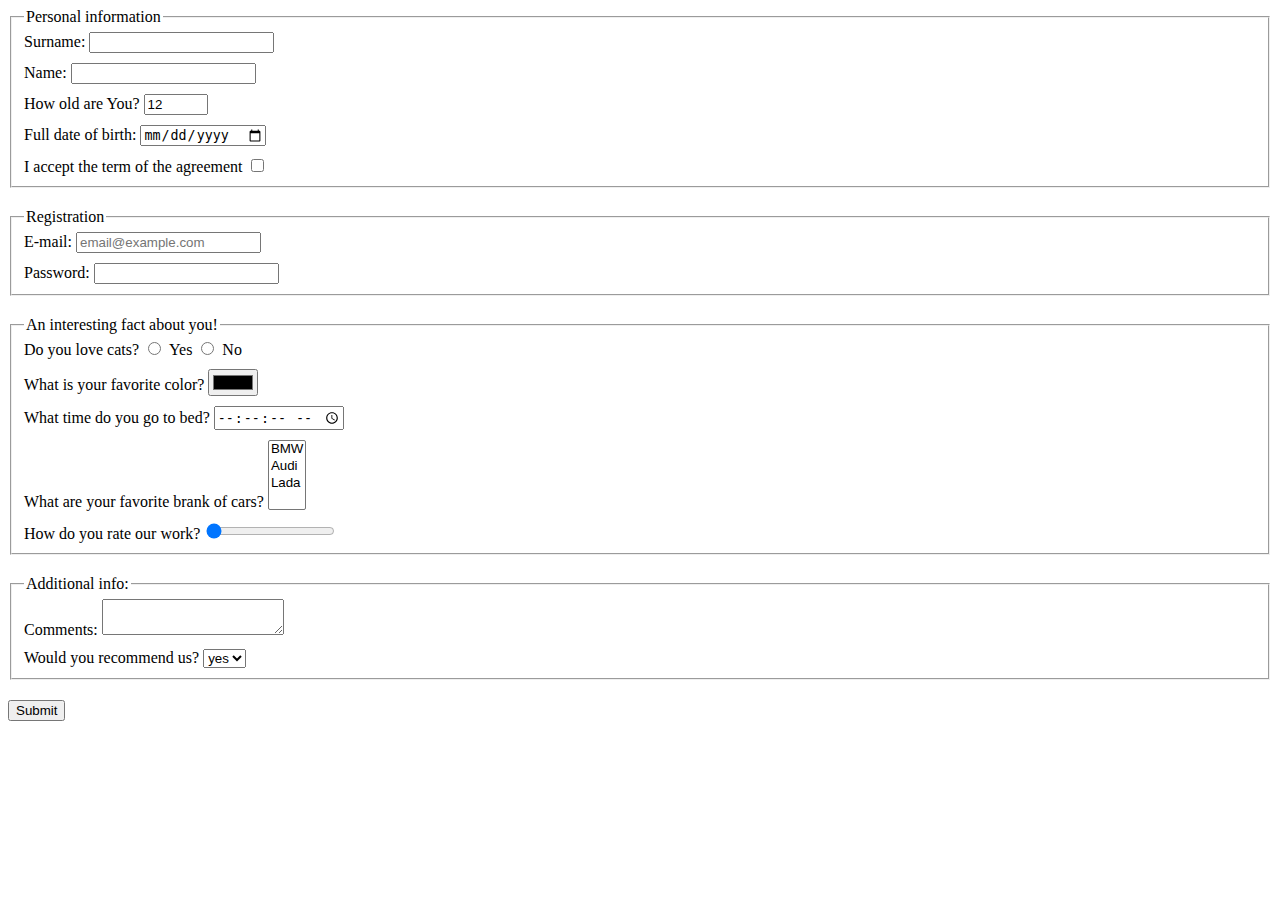
==== src/index.html @ 3f5eaa50 "Added a form and style it" ====
<!doctype html>
<html lang="en">
  <head>
    <meta charset="UTF-8">
    <meta
      name="viewport"
      content="width=device-width, user-scalable=no, initial-scale=1.0, maximum-scale=1.0, minimum-scale=1.0"
    >
    <meta http-equiv="X-UA-Compatible" content="ie=edge">
    <title>HTML Form</title>
    <link rel="stylesheet" href="./style.css">
  </head>
  <body>
    <form 
  action="https://mate-academy-form-lesson.herokuapp.com/create-application" 
  method="post"
  onsubmit="onSubmit()"
 >
      <!-- Personal info block -->
      <fieldset>
        <legend>Personal information</legend>
        <label for="surname">
          Surname:
          <input 
          type="text" 
          name="surname" 
          id="surname"
          autocomplete="off"
          minlength="2"
          maxlength="20"
          >
        </label>
        <label for="name">
          Name:
          <input 
          type="text" 
          name="name" 
          id="name"
          autocomplete="off"
          minlength="2"
          maxlength="20"
          >
        </label>
        <label for="age">
          How old are You?
          <input 
          type="number" 
          name="age" 
          id="age" 
          value="12"
          min="10"
          max="100"
          >
        </label>
        <label for="birth">
          Full date of birth:
          <input 
          type="date" 
          name="birth" 
          id="birth"
          
          >
        </label>
        <label for="terms-of-agreement">
          I accept the term of the agreement
          <input 
          type="checkbox" 
          name="terms-of-agreement" 
          id="terms-of-agreement"
          required
          >
        </label>
      </fieldset>
      <!-- Registration block -->
      <fieldset>
        <legend>Registration</legend>
        <label for="email">
          E-mail:
          <input 
          type="email" 
          name="email" 
          id="email" 
          placeholder="email@example.com"
          required
          >
        </label>
        <label for="password">
          Password:
          <input 
          type="password" 
          name="password" 
          id="password"
          required
          >
        </label>
      </fieldset>
      <!--Interesting facts block -->
      <fieldset>
        <legend>An interesting fact about you!</legend>
        <label for="cats">     
          Do you love cats?
          <input 
          type="radio" 
          name="cats" 
          value="yes" 
          id="cats-yes"
          ><label for="cats-yes" class="radio">Yes</label>
          <input 
          type="radio" 
          name="cats" 
          value="no" 
          id="cats-no"
          ><label for="cats-no" class="radio">No</label>
        </label>
        <label for="color">
          What is your favorite color?
          <input type="color" name="color" id="color">
        </label>
        <label for="bed-time">
          What time do you go to bed?
          <input 
          type="time" 
          name="bed-time" 
          id="bed-time"
          step="2"
          >
        </label>
        <label for="favorite-brand-of-cars">
          What are your favorite brank of cars?
          <select 
          name="favorite-brand-of-cars" 
          id="favorite-brand-of-cars"
          multiple>
            <option>BMW</option>
            <option>Audi</option>
            <option>Lada</option>
          </select>
        </label>
        <label for="rate-our-work">
          How do you rate our work?
          <input 
          type="range" 
          id="rate-or-work" 
          name="rate"
          value="0"
          >
        </label>
      </fieldset>
      <!-- Additional block -->
      <fieldset>
        <legend>Additional info:</legend>
        <label for="comments">
          Comments:
          <textarea 
          name="comments" 
          id="comments" 
          cols="20" 
          rows="2"
          ></textarea>
        </label>
        <label for="recommend-us">
          Would you recommend us?
          <select 
          name="recommend-us" 
          id="recommend-us"
          >
            <option value="yes">yes</option>
            <option value="yes">no</option>
          </select>
        </label>
      </fieldset>
      <button type="submit">Submit</button>
    </form>

    <script type="text/javascript" src="./main.js"></script>
  </body>
</html>
---- src/style.css ----
fieldset {
  margin-bottom: 20px;
}

label {
  display: block;
}

label:not(:last-of-type) {
  margin-bottom: 10px;
}

label .radio {
  display: inline-block;
  padding-left: 5px;
  margin: 0;
}
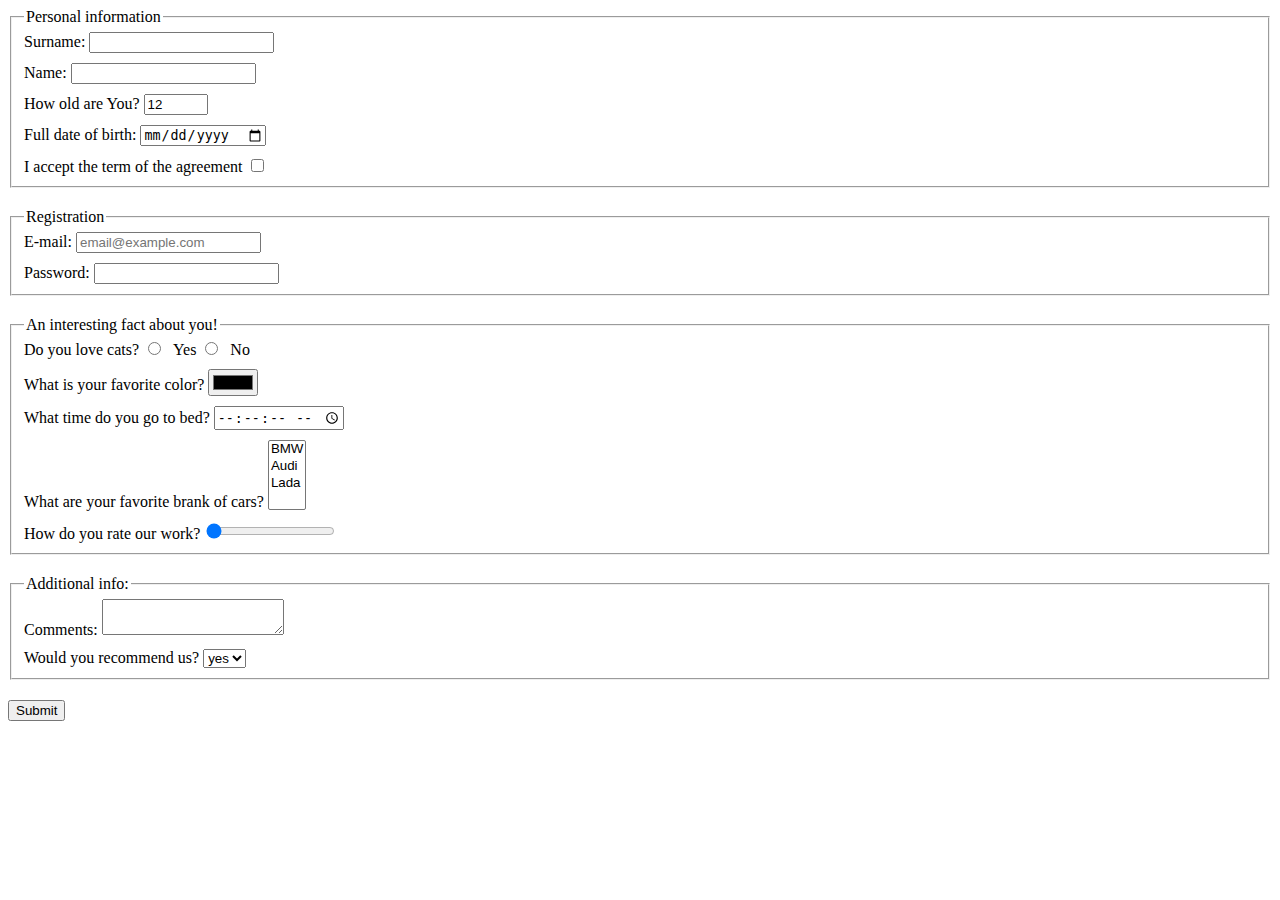
==== commit 9d9877df: "Fixed indentations" ====
--- a/src/index.html
+++ b/src/index.html
@@ -12,62 +12,61 @@
   </head>
   <body>
     <form 
-  action="https://mate-academy-form-lesson.herokuapp.com/create-application" 
-  method="post"
-  onsubmit="onSubmit()"
- >
+      action="https://mate-academy-form-lesson.herokuapp.com/create-application" 
+      method="post"
+      onsubmit="onSubmit()"
+    >
       <!-- Personal info block -->
       <fieldset>
         <legend>Personal information</legend>
         <label for="surname">
           Surname:
           <input 
-          type="text" 
-          name="surname" 
-          id="surname"
-          autocomplete="off"
-          minlength="2"
-          maxlength="20"
+            type="text" 
+            name="surname" 
+            id="surname"
+            autocomplete="off"
+            minlength="2"
+            maxlength="20"
           >
         </label>
         <label for="name">
           Name:
           <input 
-          type="text" 
-          name="name" 
-          id="name"
-          autocomplete="off"
-          minlength="2"
-          maxlength="20"
+            type="text" 
+            name="name" 
+            id="name"
+            autocomplete="off"
+            minlength="2"
+            maxlength="20"
           >
         </label>
         <label for="age">
           How old are You?
           <input 
-          type="number" 
-          name="age" 
-          id="age" 
-          value="12"
-          min="10"
-          max="100"
+            type="number" 
+            name="age" 
+            id="age" 
+            value="12"
+            min="10"
+            max="100"
           >
         </label>
         <label for="birth">
           Full date of birth:
           <input 
-          type="date" 
-          name="birth" 
-          id="birth"
-          
+            type="date" 
+            name="birth" 
+            id="birth"
           >
         </label>
         <label for="terms-of-agreement">
           I accept the term of the agreement
           <input 
-          type="checkbox" 
-          name="terms-of-agreement" 
-          id="terms-of-agreement"
-          required
+            type="checkbox" 
+            name="terms-of-agreement" 
+            id="terms-of-agreement"
+            required
           >
         </label>
       </fieldset>
@@ -77,20 +76,20 @@
         <label for="email">
           E-mail:
           <input 
-          type="email" 
-          name="email" 
-          id="email" 
-          placeholder="email@example.com"
-          required
+            type="email" 
+            name="email" 
+            id="email" 
+            placeholder="email@example.com"
+            required
           >
         </label>
         <label for="password">
           Password:
           <input 
-          type="password" 
-          name="password" 
-          id="password"
-          required
+            type="password" 
+            name="password" 
+            id="password"
+            required
           >
         </label>
       </fieldset>
@@ -100,17 +99,19 @@
         <label for="cats">     
           Do you love cats?
           <input 
-          type="radio" 
-          name="cats" 
-          value="yes" 
-          id="cats-yes"
-          ><label for="cats-yes" class="radio">Yes</label>
+            type="radio" 
+            name="cats" 
+            value="yes" 
+            id="cats-yes"
+          >
+          <label for="cats-yes" class="radio">Yes</label>
           <input 
-          type="radio" 
-          name="cats" 
-          value="no" 
-          id="cats-no"
-          ><label for="cats-no" class="radio">No</label>
+            type="radio" 
+            name="cats" 
+            value="no" 
+            id="cats-no"
+          >
+          <label for="cats-no" class="radio">No</label>
         </label>
         <label for="color">
           What is your favorite color?
@@ -119,18 +120,19 @@
         <label for="bed-time">
           What time do you go to bed?
           <input 
-          type="time" 
-          name="bed-time" 
-          id="bed-time"
-          step="2"
+            type="time" 
+            name="bed-time" 
+            id="bed-time"
+            step="2"
           >
         </label>
         <label for="favorite-brand-of-cars">
           What are your favorite brank of cars?
           <select 
-          name="favorite-brand-of-cars" 
-          id="favorite-brand-of-cars"
-          multiple>
+            name="favorite-brand-of-cars" 
+            id="favorite-brand-of-cars"
+            multiple
+          >
             <option>BMW</option>
             <option>Audi</option>
             <option>Lada</option>
@@ -139,10 +141,10 @@
         <label for="rate-our-work">
           How do you rate our work?
           <input 
-          type="range" 
-          id="rate-or-work" 
-          name="rate"
-          value="0"
+            type="range" 
+            id="rate-or-work" 
+            name="rate"
+            value="0"
           >
         </label>
       </fieldset>
@@ -152,17 +154,17 @@
         <label for="comments">
           Comments:
           <textarea 
-          name="comments" 
-          id="comments" 
-          cols="20" 
-          rows="2"
+            name="comments" 
+            id="comments" 
+            cols="20" 
+            rows="2"
           ></textarea>
         </label>
         <label for="recommend-us">
           Would you recommend us?
           <select 
-          name="recommend-us" 
-          id="recommend-us"
+            name="recommend-us" 
+            id="recommend-us"
           >
             <option value="yes">yes</option>
             <option value="yes">no</option>
